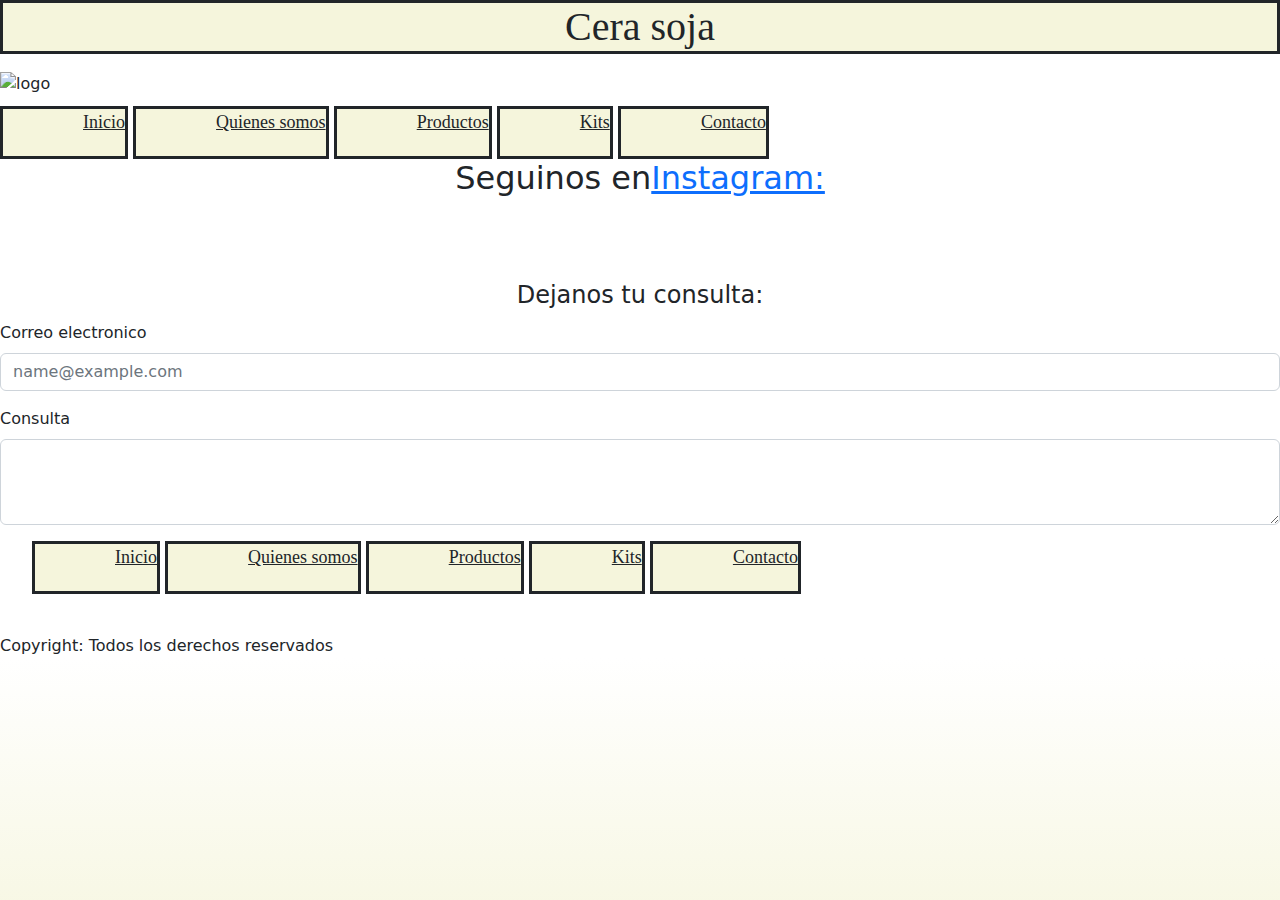
==== contacto.html @ a6b9e505 "bootstrap" ====
<!DOCTYPE html>
<html lang="en" id="fondo">
<head>
    <meta charset="UTF-8">
    <meta http-equiv="X-UA-Compatible" content="IE=edge">
    <meta name="viewport" content="width=device-width, initial-scale=1.0">

    <link rel="stylesheet" href="bootstrap-5.2.0-dist/css/bootstrap.min.css">
    <link rel="stylesheet" href="bootstrap-5.2.0-dist/css/style.css">

    <link rel="shortcut icon" href="media/logo.jpeg">
    
    <title>Cera soja</title>
</head>

<h1 id="titulo">Cera soja</h1>
    

<body>
    <img src="media/logo.jpeg" alt="logo" id="logo">
    
    <header>
        
        <ul class="menu">
            <li><a href="index.html" href="#" class="link-dark">Inicio</a></li>
            <li><a href="nosotros.html" href="#" class="link-dark"> Quienes somos </a></li>
            <li><a href="productos.html" href="#" class="link-dark">Productos</a></li>
            <li><a href="kits.html" href="#" class="link-dark">Kits</a></li>
            <li><a href="contacto.html" href="#" class="link-dark">Contacto</a></li>
        </ul>
        
    </header>
    <nav>

    </nav>
    <section>
        <h1 class="cerasojain"> Seguinos en<a href="https://www.instagram.com/cerasoja/?hl=es" target="_blank">Instagram:</a> </h1>
        
        <article>
            <br>
            <br>
            <br>
            <div>
                 <form method="GET" enctype="multipart/form-data" id="consultas">
                   <fieldset>
                        <legend>Dejanos tu consulta:</legend>
                    </div>
        
                    <div class="mb-3">
                        <label for="exampleFormControlInput1" class="form-label">Correo electronico</label>
                        <input type="email" class="form-control" id="exampleFormControlInput1" placeholder="name@example.com">
                      </div>
                      <div class="mb-3">
                        <label for="exampleFormControlTextarea1" class="form-label">Consulta</label>
                        <textarea class="form-control" id="exampleFormControlTextarea1" rows="3"></textarea>
                      </div>

        </article>
    </section>
    <aside>
       
    </aside>
    <footer id="footer">
        <ul>
            <li><a href="index.html" href="#" class="link-dark">Inicio</a></li>
            <li><a href="nosotros.html" href="#" class="link-dark"> Quienes somos </a></li>
            <li><a href="productos.html" href="#" class="link-dark">Productos</a></li>
            <li><a href="kits.html" href="#" class="link-dark">Kits</a></li>
            <li><a href="contacto.html" href="#" class="link-dark">Contacto</a></li>
        </ul>
        <br>
        Copyright: Todos los derechos reservados
        
    </footer>
</body>

</html>
---- bootstrap-5.2.0-dist/css/style.css ----
.imagenfond{
   width: 500x;
   height:500px;
   display: inline-block;
 
}
.cerasojain{
    font-size: xx-large;
    text-align: center;
    background-image:url(https://media.istockphoto.com/photos/advent-four-purple-candles-with-blurry-lights-picture-id1286899794?b=1&k=20&m=1286899794&s=170667a&w=0&h=X6cRyW9JezyIamz5QhtJFZJsx7Ve4L1yzwdI2XTxNbQ=) ;
}
#logo{

    width: 200px;
    height: 200px;
    margin: 10px 300px 10px 0px;
}
.footer{
    text-align: center;
}

#titulo{
    text-align: right;
    background-color: beige;
    font-family: Georgia, 'Times New Roman', Times, serif;
    border-style: solid;
    display: flex;
    justify-content: center;


}

#items{

    text-align: center;
}


    
.neutro{
    grid-template-rows: auto;
    background-color: pink;
    width: 500px;
    height: 500px;
    overflow: auto;
    text-align: center;
    margin: auto;
   
}
#logonosotros{
    text-align: right;
}
#descripcion{
    text-align: left;
}
#cerasojain{
    text-align: left;
    font-family: Georgia, 'Times New Roman', Times, serif;
    border-style:solid
}
#fondo{
background-image: linear-gradient( white, beige, pink);
}
ul li{
    list-style: none;
    display: inline-block;
    font-family: Georgia, 'Times New Roman', Times, serif;
    font-size: large;
    text-align: center;
    background-color: beige;
    padding: 0px 0px 20px 80px;
    margin: 0px 0px 0px 0px;
    border-style:solid ;
 
    
}
.menu{
    list-style: circle;
    text-align: center;
    display: inline-block;
    
}
#tabla{
    background-color: pink;
    text-align: center;
   margin: auto;
}
.kit{
    width: 450px;
    height: 450px;
}
#consultas{
    margin: auto;
    text-align: center;
}
#gridprincipal{
   display: grid;
   grid-template-columns: 1fr 3fr;

}
#titulokit{
    font-size: x-large;
    text-align: center;
    background-image:url(https://media.istockphoto.com/photos/advent-four-purple-candles-with-blurry-lights-picture-id1286899794?b=1&k=20&m=1286899794&s=170667a&w=0&h=X6cRyW9JezyIamz5QhtJFZJsx7Ve4L1yzwdI2XTxNbQ=) ;

}

@media screen and (min-width: 320px) {
    #gridprincipal {
        display: grid;
        grid-template-columns: 1fr;
         

     }
     .menu {
     
        list-style: circle;
        width: 10rem;
        height: 100%;
        text-align: left;
        display:list-item;
        padding: 0% 0% 0% 0%;
    } 
    #titulo{
        text-align: right;
        background-color: beige;
        font-family: Georgia, 'Times New Roman', Times, serif;
        border-style: solid;
        display: flex;
        justify-content: center;
        

}
.imagenfond{
    width: 100%;
    height:100%;
    display: inline-block;

    } 
    .neutro{
        grid-template-rows: auto;
        background-color: pink;
        width: 100%;
        height: 100%;
        overflow: auto;
        text-align: center;
       
}
}



@media screen and (min-width: 1200px)
{
    ul li{
        list-style: none;
        display: inline-block;
        font-family: Georgia, 'Times New Roman', Times, serif;
        font-size: large;
        text-align: center;
        background-color: beige;
        padding: 0px 0px 20px 80px;
        margin: 0px 0px 0px 0px;
        border-style:solid ;

}
.menu{
    display: grid;
    padding: 80% 0% 0% 0%;
    list-style: circle;
    text-align: center;
    display: inline;}

    .imagenfond{
        width: 400px;
   height: 400px;
        display: inline-block;}
        

}
.neutro{
    grid-template-rows: auto;
    background-color: pink;
    width: 500px;
    height: 500px;
    overflow: auto;
    text-align: center;
    margin: auto;
   
}
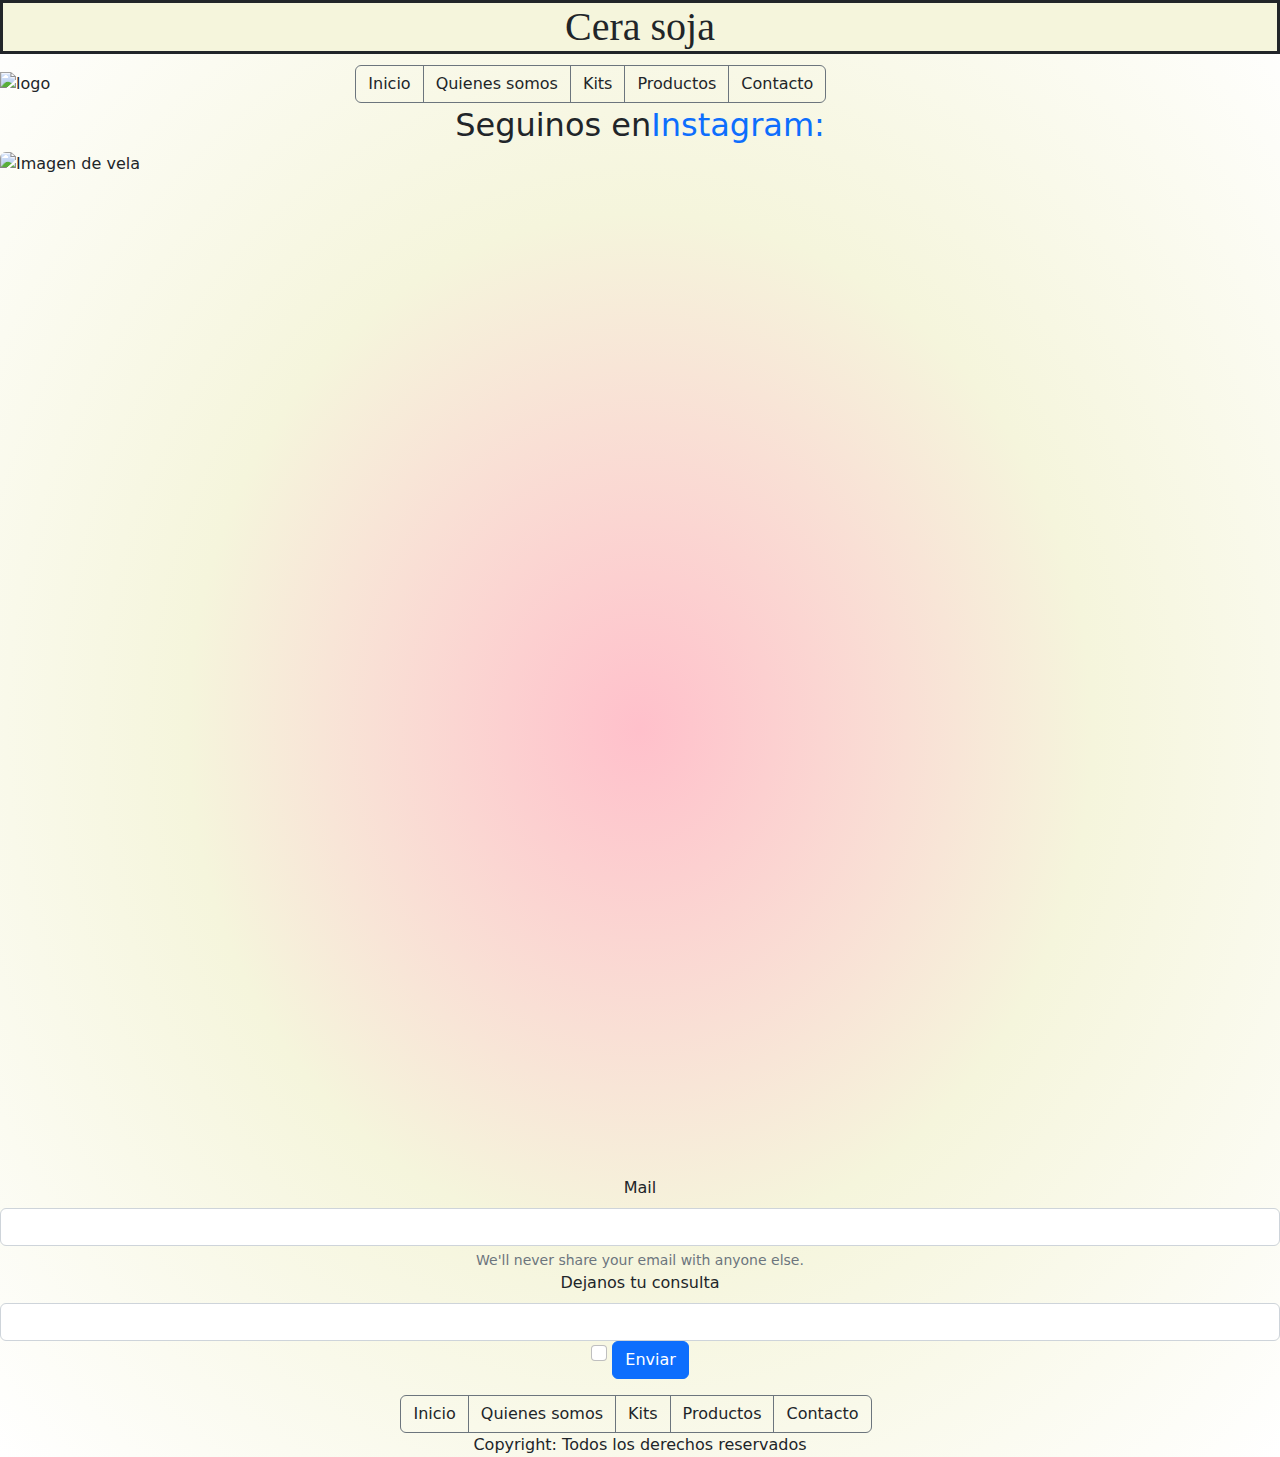
==== commit 41e9fe34: "trabajo final" ====
--- a/contacto.html
+++ b/contacto.html
@@ -17,57 +17,47 @@
     
 
 <body>
-    <img src="media/logo.jpeg" alt="logo" id="logo">
+    <div >
+        <img src="media/logo.jpeg" alt="logo" id="logo">
+        
+        <div class="btn-group me-2" role="group" aria-label="First group" >
+          <button type="button" class="btn btn-outline-secondary"><a href="index.html" href="#" class="link-dark"  style="text-decoration:none">Inicio</a></button>
+          <button type="button" class="btn btn-outline-secondary"><a href="nosotros.html" href="#" class="link-dark" style="text-decoration:none"> Quienes somos </a></button>
+          <button type="button" class="btn btn-outline-secondary"><a href="kits.html" href="#" class="link-dark" style="text-decoration:none">Kits</a></button>
+           <button type="button" class="btn btn-outline-secondary"><a href="productos.html" href="#" class="link-dark" style="text-decoration:none">Productos</a></button>
+          <button type="button" class="btn btn-outline-secondary"><a href="contacto.html" href="#" class="link-dark"  style="text-decoration:none" >Contacto</a></button>
+       
+       
+        </div>
+        
     
-    <header>
+    <section>
+        <h1 class="cerasojain"> Seguinos en<a href="https://www.instagram.com/cerasoja/?hl=es" target="_blank" style="text-decoration:none">Instagram:</a> </h1>
+        <img src="media/index.jpeg" class="rounded float-start" alt="Imagen de vela" width="550" height="550">
         
-        <ul class="menu">
-            <li><a href="index.html" href="#" class="link-dark">Inicio</a></li>
-            <li><a href="nosotros.html" href="#" class="link-dark"> Quienes somos </a></li>
-            <li><a href="productos.html" href="#" class="link-dark">Productos</a></li>
-            <li><a href="kits.html" href="#" class="link-dark">Kits</a></li>
-            <li><a href="contacto.html" href="#" class="link-dark">Contacto</a></li>
-        </ul>
-        
-    </header>
-    <nav>
+        <form>
+            <div class="mb-3">
+              <label for="exampleInputEmail1" class="form-label">Mail</label>
+              <input type="email" class="form-control" id="exampleInputEmail1" aria-describedby="emailHelp">
+              <div id="emailHelp" class="form-text">We'll never share your email with anyone else.</div>
+              <label for="exampleInputPassword1" class="form-label">Dejanos tu consulta</label>
+              <input type="password" class="form-control" id="exampleInputPassword1">
+            
+              <input type="checkbox" class="form-check-input" id="exampleCheck1">
+              
+            <button type="submit" class="btn btn-primary">Enviar</button>
+          </form>
 
-    </nav>
-    <section>
-        <h1 class="cerasojain"> Seguinos en<a href="https://www.instagram.com/cerasoja/?hl=es" target="_blank">Instagram:</a> </h1>
-        
-        <article>
-            <br>
-            <br>
-            <br>
-            <div>
-                 <form method="GET" enctype="multipart/form-data" id="consultas">
-                   <fieldset>
-                        <legend>Dejanos tu consulta:</legend>
-                    </div>
-        
-                    <div class="mb-3">
-                        <label for="exampleFormControlInput1" class="form-label">Correo electronico</label>
-                        <input type="email" class="form-control" id="exampleFormControlInput1" placeholder="name@example.com">
-                      </div>
-                      <div class="mb-3">
-                        <label for="exampleFormControlTextarea1" class="form-label">Consulta</label>
-                        <textarea class="form-control" id="exampleFormControlTextarea1" rows="3"></textarea>
-                      </div>
-
-        </article>
     </section>
-    <aside>
-       
-    </aside>
-    <footer id="footer">
-        <ul>
-            <li><a href="index.html" href="#" class="link-dark">Inicio</a></li>
-            <li><a href="nosotros.html" href="#" class="link-dark"> Quienes somos </a></li>
-            <li><a href="productos.html" href="#" class="link-dark">Productos</a></li>
-            <li><a href="kits.html" href="#" class="link-dark">Kits</a></li>
-            <li><a href="contacto.html" href="#" class="link-dark">Contacto</a></li>
-        </ul>
+    
+    <footer class="footer">
+        <div class="btn-group me-2 text-right" role="group" aria-label="First group">
+            <button type="button" class="btn btn-outline-secondary"><a href="index.html" href="#" class="link-dark"  style="text-decoration:none">Inicio</a></button>
+            <button type="button" class="btn btn-outline-secondary"><a href="nosotros.html" href="#" class="link-dark" style="text-decoration:none"> Quienes somos </a></button>
+            <button type="button" class="btn btn-outline-secondary"><a href="kits.html" href="#" class="link-dark" style="text-decoration:none">Kits</a></button>
+             <button type="button" class="btn btn-outline-secondary"><a href="productos.html" href="#" class="link-dark" style="text-decoration:none">Productos</a></button>
+            <button type="button" class="btn btn-outline-secondary"><a href="contacto.html" href="#" class="link-dark"  style="text-decoration:none" >Contacto</a></button>
+          </div>
         <br>
         Copyright: Todos los derechos reservados
         
--- a/bootstrap-5.2.0-dist/css/style.css
+++ b/bootstrap-5.2.0-dist/css/style.css
@@ -1,5 +1,5 @@
 .imagenfond{
-   width: 500x;
+   width: 500px;
    height:500px;
    display: inline-block;
  
@@ -15,8 +15,15 @@
     height: 200px;
     margin: 10px 300px 10px 0px;
 }
+
+link, a:visited, a:active {
+    text-decoration:none;
+}
 .footer{
     text-align: center;
+}
+body{
+    background-image: radial-gradient(pink , beige, white );
 }
 
 #titulo{
@@ -34,7 +41,11 @@
 
     text-align: center;
 }
-
+.fotito{
+    display: flex;
+    align-items: center;
+    text-align: center;
+}
 
     
 .neutro{
@@ -59,7 +70,7 @@
     border-style:solid
 }
 #fondo{
-background-image: linear-gradient( white, beige, pink);
+background-color: pink;
 }
 ul li{
     list-style: none;
@@ -84,6 +95,12 @@
     background-color: pink;
     text-align: center;
    margin: auto;
+}
+.mb-3{
+    text-align: center;
+    margin: auto;
+    padding: 80% 0% 0% 0%;
+    
 }
 .kit{
     width: 450px;
@@ -187,4 +204,4 @@
     text-align: center;
     margin: auto;
    
-}+}
